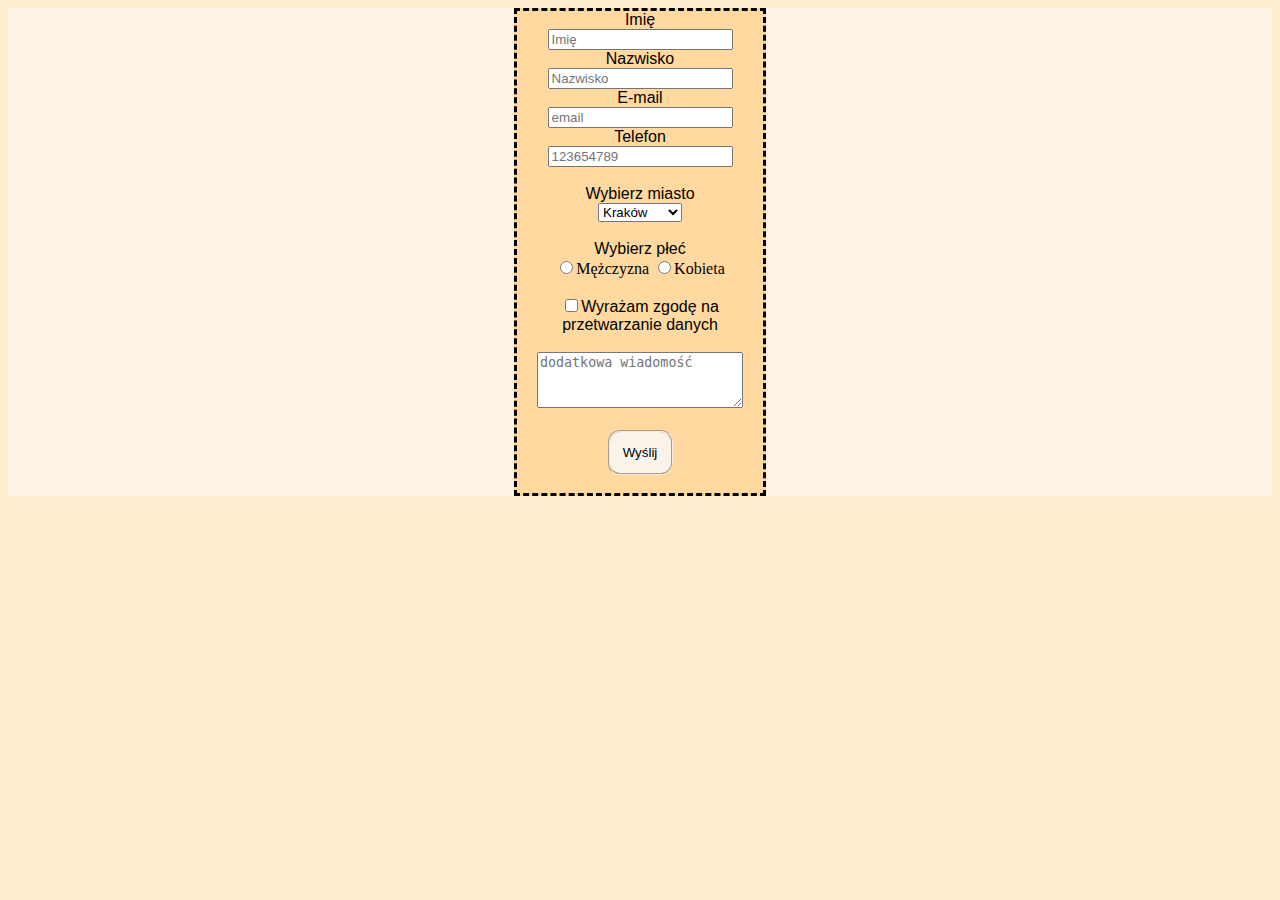
==== 1-formularz-html5/index.html @ 1db19601 "complete" ====
<!DOCTYPE html>
<html lang="en">
<head>
    <meta charset="UTF-8">
    <meta http-equiv="X-UA-Compatible" content="IE=edge">
    <meta name="viewport" content="width=device-width, initial-scale=1.0">
    <link rel="stylesheet" href="style.css">
    <title>FormularzHTML</title>
</head>
<body>
    <div id="formular">
    <form action="https://formspree.io/f/mvoyknng" method="POST" class="form">
        <label for="name"><span class="subtitle">Imię</span></label><br>
        <input id="text" class="name" placeholder="Imię" required><br>
        <label for="surname"><span class="subtitle">Nazwisko</span></label><br>
        <input id="text" class="surname" placeholder="Nazwisko" required><br>
        <label for="email"><span class="subtitle">E-mail</span></label><br>
        <input type="email" class="email" placeholder="email" required><br>

        <label for="phone"><span class="subtitle">Telefon</span></label><br/>
        <input type="tel" class="phone" placeholder="123654789" name="phone" required><br><br>

        <span class="subtitle">Wybierz miasto</span><br>
        <select name="city"> 
            <option value="krk">Kraków</option>
            <option value="ww">Warszawa</option>
            <option value="br">Berlin</option>
            <option value="ld">Londyn</option>
        </select><br><br>

        <span class="subtitle">Wybierz płeć</span><br>
        
        <input type= "radio" name="gender">Mężczyzna
        <input type= "radio" name="gender">Kobieta<br><br>

        <label><input type="checkbox" name="agreement" required><span class="subtitle">Wyrażam zgodę na przetwarzanie danych</span></label><br><br>

        <textarea maxlength="250" name="message" placeholder="dodatkowa wiadomość" class="inputMessage"></textarea><br><br>

        <input type="submit" value="Wyślij" class="button-style"><br><br>
    </form>
</div>
</body>
</html>
---- 1-formularz-html5/style.css ----
body{
    background-color: blanchedalmond;
}

#formular{
    background-color: rgb(252, 243, 230);
    
}
.form{
    text-align: center;
    background-color:#ffd9a0;
    margin-left: 40%;
    margin-right: 40%;
    border-style: dashed; 
}

.subtitle{
    font-family: Arial, Helvetica, sans-serif;
    font-size: 1em;
}

.inputMessage{
    min-width: 200px;
    min-height: 50px;
}

.button-style{
    border-radius: 12px;
    border-style: groove;
    border-color: antiquewhite;
    background-color: rgb(250, 243, 233);
    font-family: Arial, Helvetica, sans-serif;
    font-size: 0,7em;
    height: 45px;
    width: 65px;
}
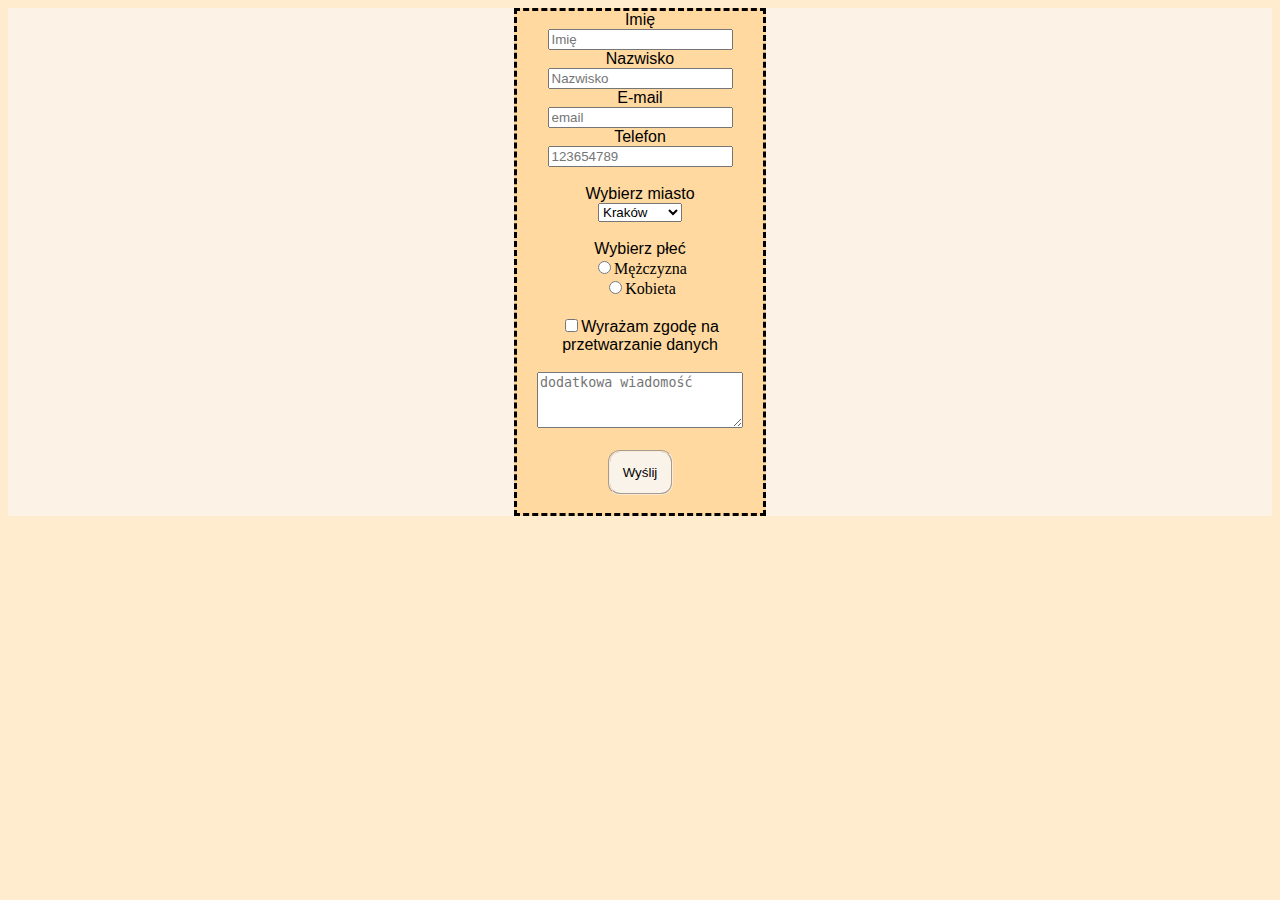
==== commit 2438f745: "correct" ====
--- a/1-formularz-html5/index.html
+++ b/1-formularz-html5/index.html
@@ -10,30 +10,33 @@
 <body>
     <div id="formular">
     <form action="https://formspree.io/f/mvoyknng" method="POST" class="form">
-        <label for="name"><span class="subtitle">Imię</span></label><br>
-        <input id="text" class="name" placeholder="Imię" required><br>
-        <label for="surname"><span class="subtitle">Nazwisko</span></label><br>
-        <input id="text" class="surname" placeholder="Nazwisko" required><br>
-        <label for="email"><span class="subtitle">E-mail</span></label><br>
-        <input type="email" class="email" placeholder="email" required><br>
 
-        <label for="phone"><span class="subtitle">Telefon</span></label><br/>
-        <input type="tel" class="phone" placeholder="123654789" name="phone" required><br><br>
+        <label for="name">Imię</label><br>
+        <input type="text" id="name" name="name" placeholder="Imię" required><br>
 
-        <span class="subtitle">Wybierz miasto</span><br>
-        <select name="city"> 
+        <label for="surname">Nazwisko</label><br>
+        <input type="text" id="surname" name="surname" placeholder="Nazwisko" required><br>
+
+        <label for="email">E-mail</label><br>
+        <input type="email" id="email" name="email" placeholder="email" required><br>
+
+        <label for="phone">Telefon</label><br/>
+        <input type="tel" id="phone" name="phone" placeholder="123654789" name="phone" required><br><br>
+
+        <label for="city">Wybierz miasto</label><br>
+        <select name="city" id="city"> 
             <option value="krk">Kraków</option>
             <option value="ww">Warszawa</option>
             <option value="br">Berlin</option>
             <option value="ld">Londyn</option>
         </select><br><br>
 
-        <span class="subtitle">Wybierz płeć</span><br>
         
-        <input type= "radio" name="gender">Mężczyzna
-        <input type= "radio" name="gender">Kobieta<br><br>
+        <label for="gender">Wybierz płeć</label><br>
+        <input type= "radio" name="gender" id="gender">Mężczyzna<br>
+        <input type= "radio" name="gender" id="gender">Kobieta<br><br>
 
-        <label><input type="checkbox" name="agreement" required><span class="subtitle">Wyrażam zgodę na przetwarzanie danych</span></label><br><br>
+        <label for="checkbox"><input type="checkbox" id="checkbox" required>Wyrażam zgodę na przetwarzanie danych</label><br><br>
 
         <textarea maxlength="250" name="message" placeholder="dodatkowa wiadomość" class="inputMessage"></textarea><br><br>
 
--- a/1-formularz-html5/style.css
+++ b/1-formularz-html5/style.css
@@ -14,7 +14,7 @@
     border-style: dashed; 
 }
 
-.subtitle{
+label{
     font-family: Arial, Helvetica, sans-serif;
     font-size: 1em;
 }
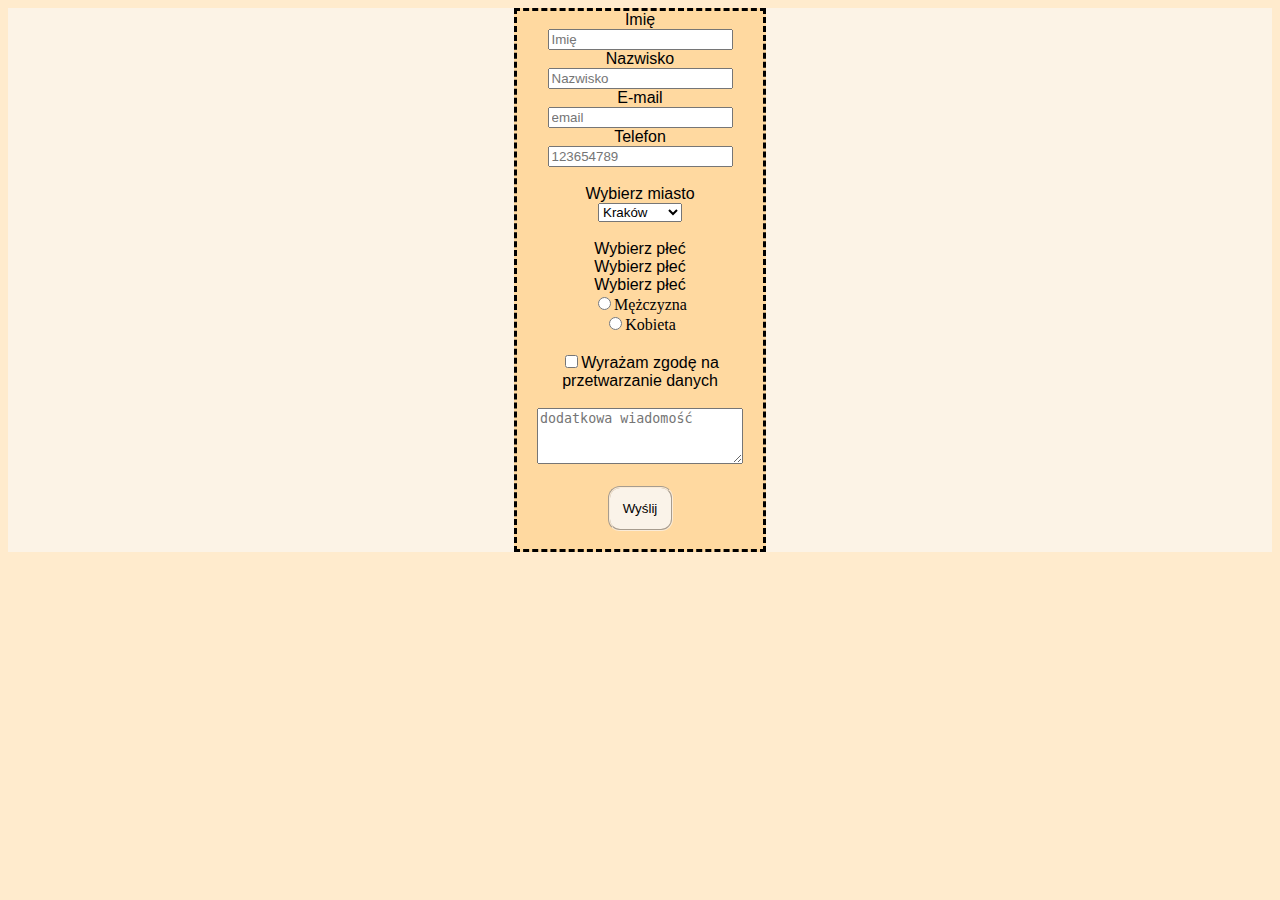
==== commit 307b9577: "Update index.html" ====
--- a/1-formularz-html5/index.html
+++ b/1-formularz-html5/index.html
@@ -21,7 +21,7 @@
         <input type="email" id="email" name="email" placeholder="email" required><br>
 
         <label for="phone">Telefon</label><br/>
-        <input type="tel" id="phone" name="phone" placeholder="123654789" name="phone" required><br><br>
+        <input type="tel" id="phone" placeholder="123654789" name="phone" required><br><br>
 
         <label for="city">Wybierz miasto</label><br>
         <select name="city" id="city"> 
@@ -33,8 +33,10 @@
 
         
         <label for="gender">Wybierz płeć</label><br>
-        <input type= "radio" name="gender" id="gender">Mężczyzna<br>
-        <input type= "radio" name="gender" id="gender">Kobieta<br><br>
+        <label for="man">Wybierz płeć</label><br>
+        <label for="woman">Wybierz płeć</label><br>
+        <input type= "radio" name="gender" id="man">Mężczyzna<br>
+        <input type= "radio" name="gender" id="woman">Kobieta<br><br>
 
         <label for="checkbox"><input type="checkbox" id="checkbox" required>Wyrażam zgodę na przetwarzanie danych</label><br><br>
 
@@ -44,4 +46,4 @@
     </form>
 </div>
 </body>
-</html>+</html>
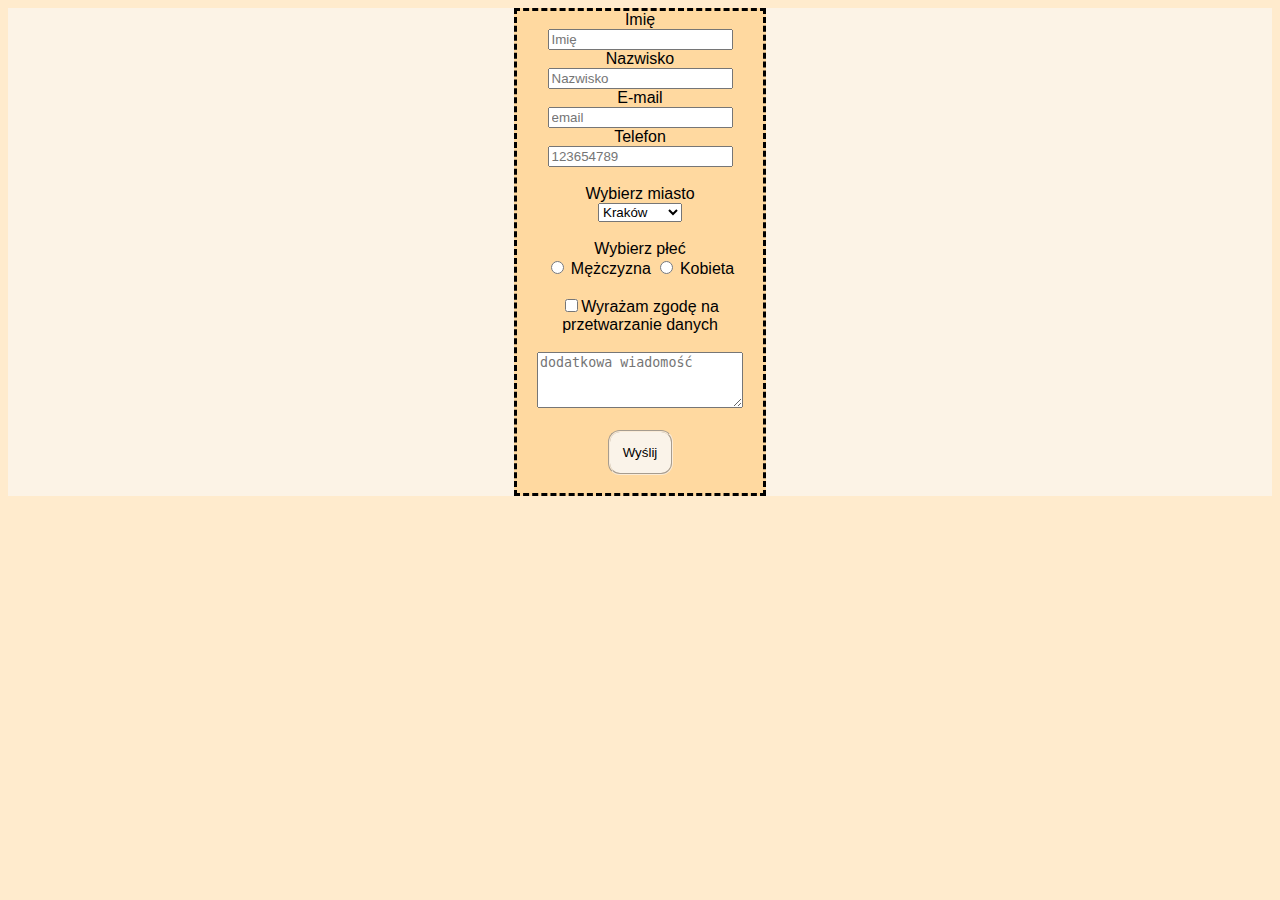
==== commit 695754ad: "Add files via upload" ====
--- a/1-formularz-html5/index.html
+++ b/1-formularz-html5/index.html
@@ -1,49 +1,49 @@
-<!DOCTYPE html>
-<html lang="en">
-<head>
-    <meta charset="UTF-8">
-    <meta http-equiv="X-UA-Compatible" content="IE=edge">
-    <meta name="viewport" content="width=device-width, initial-scale=1.0">
-    <link rel="stylesheet" href="style.css">
-    <title>FormularzHTML</title>
-</head>
-<body>
-    <div id="formular">
-    <form action="https://formspree.io/f/mvoyknng" method="POST" class="form">
-
-        <label for="name">Imię</label><br>
-        <input type="text" id="name" name="name" placeholder="Imię" required><br>
-
-        <label for="surname">Nazwisko</label><br>
-        <input type="text" id="surname" name="surname" placeholder="Nazwisko" required><br>
-
-        <label for="email">E-mail</label><br>
-        <input type="email" id="email" name="email" placeholder="email" required><br>
-
-        <label for="phone">Telefon</label><br/>
-        <input type="tel" id="phone" placeholder="123654789" name="phone" required><br><br>
-
-        <label for="city">Wybierz miasto</label><br>
-        <select name="city" id="city"> 
-            <option value="krk">Kraków</option>
-            <option value="ww">Warszawa</option>
-            <option value="br">Berlin</option>
-            <option value="ld">Londyn</option>
-        </select><br><br>
-
-        
-        <label for="gender">Wybierz płeć</label><br>
-        <label for="man">Wybierz płeć</label><br>
-        <label for="woman">Wybierz płeć</label><br>
-        <input type= "radio" name="gender" id="man">Mężczyzna<br>
-        <input type= "radio" name="gender" id="woman">Kobieta<br><br>
-
-        <label for="checkbox"><input type="checkbox" id="checkbox" required>Wyrażam zgodę na przetwarzanie danych</label><br><br>
-
-        <textarea maxlength="250" name="message" placeholder="dodatkowa wiadomość" class="inputMessage"></textarea><br><br>
-
-        <input type="submit" value="Wyślij" class="button-style"><br><br>
-    </form>
-</div>
-</body>
-</html>
+<!DOCTYPE html>
+<html lang="en">
+<head>
+    <meta charset="UTF-8">
+    <meta http-equiv="X-UA-Compatible" content="IE=edge">
+    <meta name="viewport" content="width=device-width, initial-scale=1.0">
+    <link rel="stylesheet" href="style.css">
+    <title>FormularzHTML</title>
+</head>
+<body>
+    <div id="formular">
+    <form action="https://formspree.io/f/mvoyknng" method="POST" class="form">
+
+        <label for="name">Imię</label><br>
+        <input type="text" id="name" name="name" placeholder="Imię" required><br>
+
+        <label for="surname">Nazwisko</label><br>
+        <input type="text" id="surname" name="surname" placeholder="Nazwisko" required><br>
+
+        <label for="email">E-mail</label><br>
+        <input type="email" id="email" name="email" placeholder="email" required><br>
+
+        <label for="phone">Telefon</label><br/>
+        <input type="tel" id="phone" placeholder="123654789" name="phone" required><br><br>
+
+        <label for="city">Wybierz miasto</label><br>
+        <select name="city" id="city"> 
+            <option value="krk">Kraków</option>
+            <option value="ww">Warszawa</option>
+            <option value="br">Berlin</option>
+            <option value="ld">Londyn</option>
+        </select><br><br>
+
+        
+        <span class="gender">Wybierz płeć</span><br>
+        <input type= "radio" name="gender" id="man">
+        <label for="man">Mężczyzna</label>
+        <input type= "radio" name="gender" id="woman">
+        <label for="woman">Kobieta</label><br><br>
+
+        <label for="checkbox"><input type="checkbox" id="checkbox" required>Wyrażam zgodę na przetwarzanie danych</label><br><br>
+
+        <textarea maxlength="250" name="message" placeholder="dodatkowa wiadomość" class="inputMessage"></textarea><br><br>
+
+        <input type="submit" value="Wyślij" class="button-style"><br><br>
+    </form>
+</div>
+</body>
+</html>--- a/1-formularz-html5/style.css
+++ b/1-formularz-html5/style.css
@@ -1,36 +1,36 @@
-body{
-    background-color: blanchedalmond;
-}
-
-#formular{
-    background-color: rgb(252, 243, 230);
-    
-}
-.form{
-    text-align: center;
-    background-color:#ffd9a0;
-    margin-left: 40%;
-    margin-right: 40%;
-    border-style: dashed; 
-}
-
-label{
-    font-family: Arial, Helvetica, sans-serif;
-    font-size: 1em;
-}
-
-.inputMessage{
-    min-width: 200px;
-    min-height: 50px;
-}
-
-.button-style{
-    border-radius: 12px;
-    border-style: groove;
-    border-color: antiquewhite;
-    background-color: rgb(250, 243, 233);
-    font-family: Arial, Helvetica, sans-serif;
-    font-size: 0,7em;
-    height: 45px;
-    width: 65px;
+body{
+    background-color: blanchedalmond;
+}
+
+#formular{
+    background-color: rgb(252, 243, 230);
+    
+}
+.form{
+    text-align: center;
+    background-color:#ffd9a0;
+    margin-left: 40%;
+    margin-right: 40%;
+    border-style: dashed; 
+}
+
+label, span.gender{
+    font-family: Arial, Helvetica, sans-serif;
+    font-size: 1em;
+}
+
+.inputMessage{
+    min-width: 200px;
+    min-height: 50px;
+}
+
+.button-style{
+    border-radius: 12px;
+    border-style: groove;
+    border-color: antiquewhite;
+    background-color: rgb(250, 243, 233);
+    font-family: Arial, Helvetica, sans-serif;
+    font-size: 0,7em;
+    height: 45px;
+    width: 65px;
 }